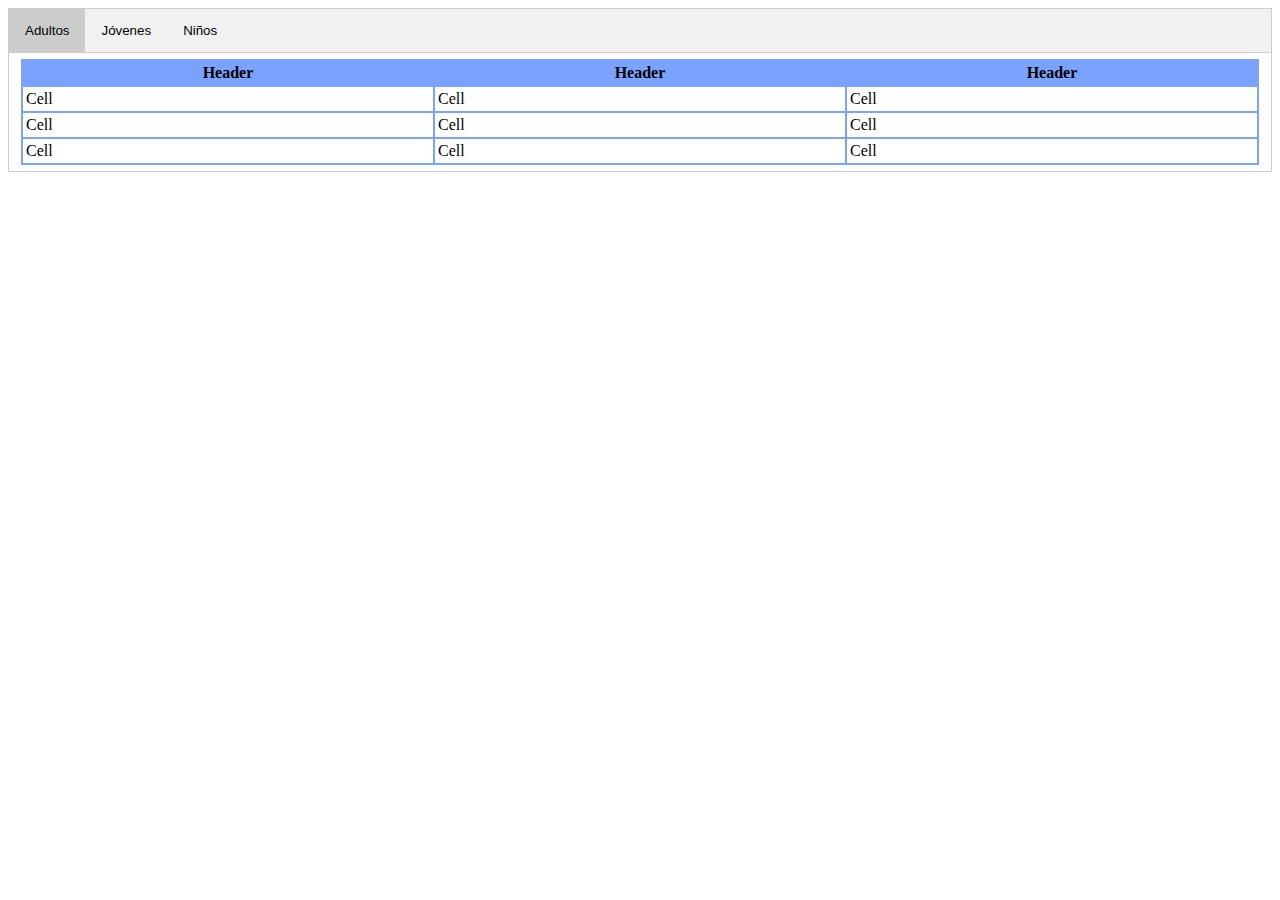
==== index.html @ f762c5c8 "Add files via upload" ====
<head>
    <title>Available Levels</title>
    <link rel="stylesheet" href="styles.css">
</head>
<body>
    <!-- Sections -->
<div class="tab">
    <button class="tablinks" onclick="openCity(event, 'Adultos')" id="default">Adultos</button>
    <button class="tablinks" onclick="openCity(event, 'Jovenes')">Jóvenes</button>
    <button class="tablinks" onclick="openCity(event, 'Ninos')">Niños</button>
  </div>
  
  <!-- Content -->
  <div id="Adultos" class="tabcontent">
    <table class="GeneratedTable">
        <thead>
          <tr>
            <th>Header</th>
            <th>Header</th>
            <th>Header</th>
          </tr>
        </thead>
        <tbody>
          <tr>
            <td>Cell</td>
            <td>Cell</td>
            <td>Cell</td>
          </tr>
          <tr>
            <td>Cell</td>
            <td>Cell</td>
            <td>Cell</td>
          </tr>
          <tr>
            <td>Cell</td>
            <td>Cell</td>
            <td>Cell</td>
          </tr>
        </tbody>
    </table>
  </div>
  
  <div id="Jovenes" class="tabcontent">
    <table class="GeneratedTable">
        <thead>
          <tr>
            <th>Headerj</th>
            <th>Headerj</th>
            <th>Headerj</th>
          </tr>
        </thead>
        <tbody>
          <tr>
            <td>Cell</td>
            <td>Cell</td>
            <td>Cell</td>
          </tr>
          <tr>
            <td>Cell</td>
            <td>Cell</td>
            <td>Cell</td>
          </tr>
          <tr>
            <td>Cell</td>
            <td>Cell</td>
            <td>Cell</td>
          </tr>
        </tbody>
    </table>
  </div>
  
  <div id="Ninos" class="tabcontent">
    <table class="GeneratedTable">
        <thead>
          <tr>
            <th>Header</th>
            <th>Header</th>
            <th>Header</th>
          </tr>
        </thead>
        <tbody>
          <tr>
            <td>Cell</td>
            <td>Cell</td>
            <td>Cell</td>
          </tr>
          <tr>
            <td>Cell</td>
            <td>Cell</td>
            <td>Cell</td>
          </tr>
          <tr>
            <td>Cell</td>
            <td>Cell</td>
            <td>Cell</td>
          </tr>
        </tbody>
      </table>
  </div>
  <script src="main.js"></script>
</body>
---- styles.css ----
/* Style the tab */
.tab {
    overflow: hidden;
    border: 1px solid #ccc;
    background-color: #f1f1f1;
  }
  
  /* Style the buttons that are used to open the tab content */
  .tab button {
    background-color: inherit;
    float: left;
    border: none;
    outline: none;
    cursor: pointer;
    padding: 14px 16px;
    transition: 0.3s;
  }
  
  /* Change background color of buttons on hover */
  .tab button:hover {
    background-color: #ddd;
  }
  
  /* Create an active/current tablink class */
  .tab button.active {
    background-color: #ccc;
  }
  
  /* Style the tab content */
  .tabcontent {
    display: none;
    padding: 6px 12px;
    border: 1px solid #ccc;
    border-top: none;
  }
  
  .tabcontent {
    animation: fadeEffect .3s ease-in-out; /* Fading effect takes .6 seconds */
  }
  
  @keyframes fadeEffect {
    from {opacity: 0;}
    to {opacity: 1;}
  }

  table.GeneratedTable {
    width: 100%;
    background-color: #ffffff;
    border-collapse: collapse;
    border-width: 2px;
    border-color: #7aa2ff;
    border-style: solid;
    color: #000000;
  }
  
  table.GeneratedTable td, table.GeneratedTable th {
    border-width: 2px;
    border-color: #7aa2ff;
    border-style: solid;
    padding: 3px;
  }
  
  table.GeneratedTable thead {
    background-color: #7aa2ff;
  }
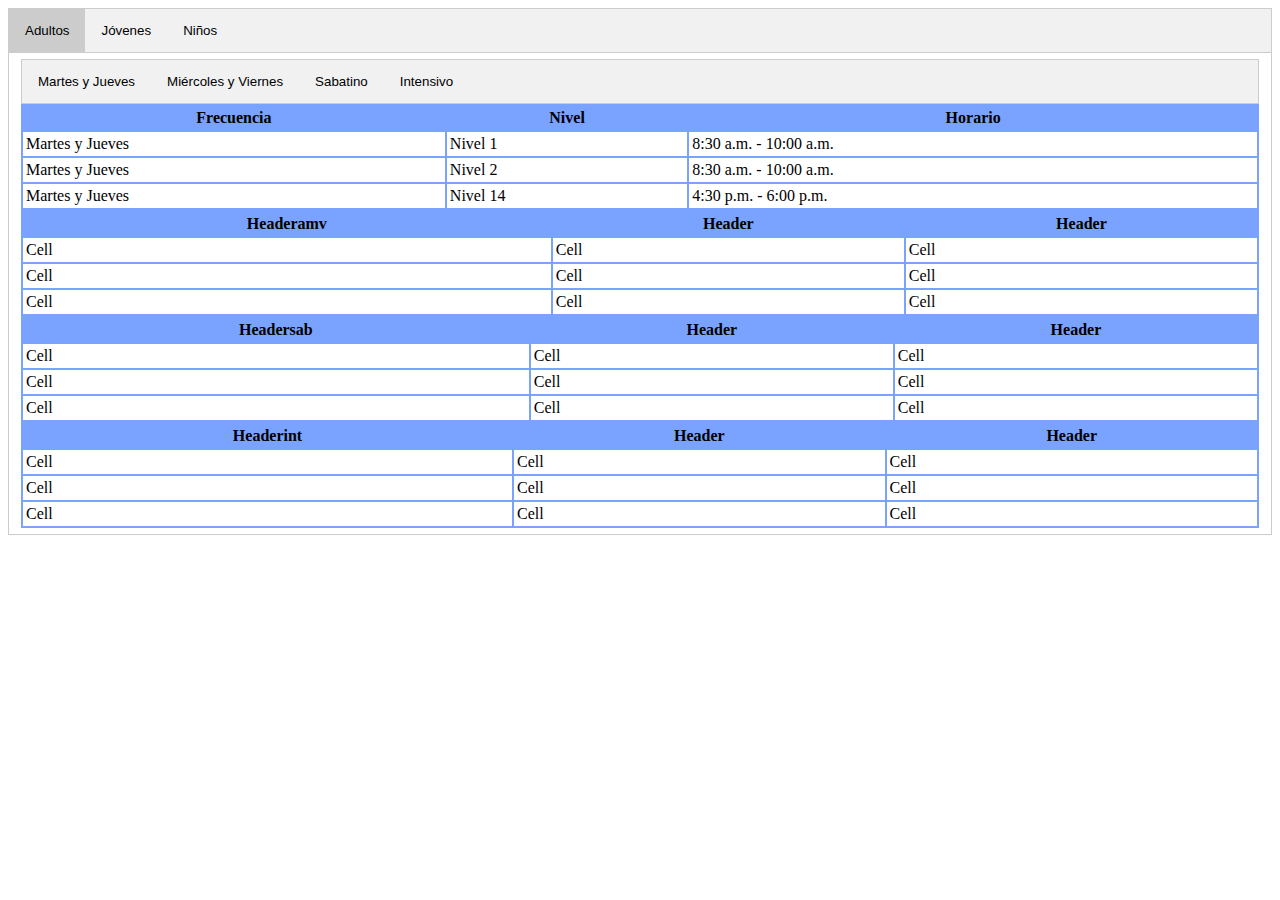
==== commit 1f067f4f: "Add files via upload" ====
--- a/index.html
+++ b/index.html
@@ -5,17 +5,52 @@
 <body>
     <!-- Sections -->
 <div class="tab">
-    <button class="tablinks" onclick="openCity(event, 'Adultos')" id="default">Adultos</button>
-    <button class="tablinks" onclick="openCity(event, 'Jovenes')">Jóvenes</button>
-    <button class="tablinks" onclick="openCity(event, 'Ninos')">Niños</button>
+    <button class="tablinks" onclick="openCity(event, 'Adultos',false)" id="default">Adultos</button>
+    <button class="tablinks" onclick="openCity(event, 'Jovenes',false)">Jóvenes</button>
+    <button class="tablinks" onclick="openCity(event, 'Ninos',false)">Niños</button>
   </div>
   
   <!-- Content -->
   <div id="Adultos" class="tabcontent">
-    <table class="GeneratedTable">
+    <div class="tab">
+      <button class="tablinksinside" onclick="openCity(event, 'MartesJueves',true)">Martes y Jueves</button>
+      <button class="tablinksinside" onclick="openCity(event, 'MiercolesViernes',true)">Miércoles y Viernes</button>
+      <button class="tablinksinside" onclick="openCity(event, 'Sabatino',true)">Sabatino</button>
+      <button class="tablinksinside" onclick="openCity(event, 'Intensivo',true)">Intensivo</button>
+    </div>
+    <div id="MartesJueves" class="tabcontentinside">
+      <table class="GeneratedTable">
         <thead>
           <tr>
-            <th>Header</th>
+            <th>Frecuencia</th>
+            <th>Nivel</th>
+            <th>Horario</th>
+          </tr>
+        </thead>
+        <tbody>
+          <tr>
+            <td>Martes y Jueves</td>
+            <td>Nivel 1</td>
+            <td>8:30 a.m. - 10:00 a.m.</td>
+          </tr>
+          <tr>
+            <td>Martes y Jueves</td>
+            <td>Nivel 2</td>
+            <td>8:30 a.m. - 10:00 a.m.</td>
+          </tr>
+          <tr>
+            <td>Martes y Jueves</td>
+            <td>Nivel 14</td>
+            <td>4:30 p.m. - 6:00 p.m.</td>
+          </tr>
+        </tbody>
+    </table>
+    </div>
+    <div id="MiercolesViernes" class="tabcontentinside">
+      <table class="GeneratedTable">
+        <thead>
+          <tr>
+            <th>Headeramv</th>
             <th>Header</th>
             <th>Header</th>
           </tr>
@@ -38,6 +73,63 @@
           </tr>
         </tbody>
     </table>
+    </div>
+    <div id="Sabatino" class="tabcontentinside">
+      <table class="GeneratedTable">
+        <thead>
+          <tr>
+            <th>Headersab</th>
+            <th>Header</th>
+            <th>Header</th>
+          </tr>
+        </thead>
+        <tbody>
+          <tr>
+            <td>Cell</td>
+            <td>Cell</td>
+            <td>Cell</td>
+          </tr>
+          <tr>
+            <td>Cell</td>
+            <td>Cell</td>
+            <td>Cell</td>
+          </tr>
+          <tr>
+            <td>Cell</td>
+            <td>Cell</td>
+            <td>Cell</td>
+          </tr>
+        </tbody>
+    </table>
+    </div>
+    <div id="Intensivo" class="tabcontentinside">
+      <table class="GeneratedTable">
+        <thead>
+          <tr>
+            <th>Headerint</th>
+            <th>Header</th>
+            <th>Header</th>
+          </tr>
+        </thead>
+        <tbody>
+          <tr>
+            <td>Cell</td>
+            <td>Cell</td>
+            <td>Cell</td>
+          </tr>
+          <tr>
+            <td>Cell</td>
+            <td>Cell</td>
+            <td>Cell</td>
+          </tr>
+          <tr>
+            <td>Cell</td>
+            <td>Cell</td>
+            <td>Cell</td>
+          </tr>
+        </tbody>
+    </table>
+    </div>
   </div>
   
   <div id="Jovenes" class="tabcontent">
